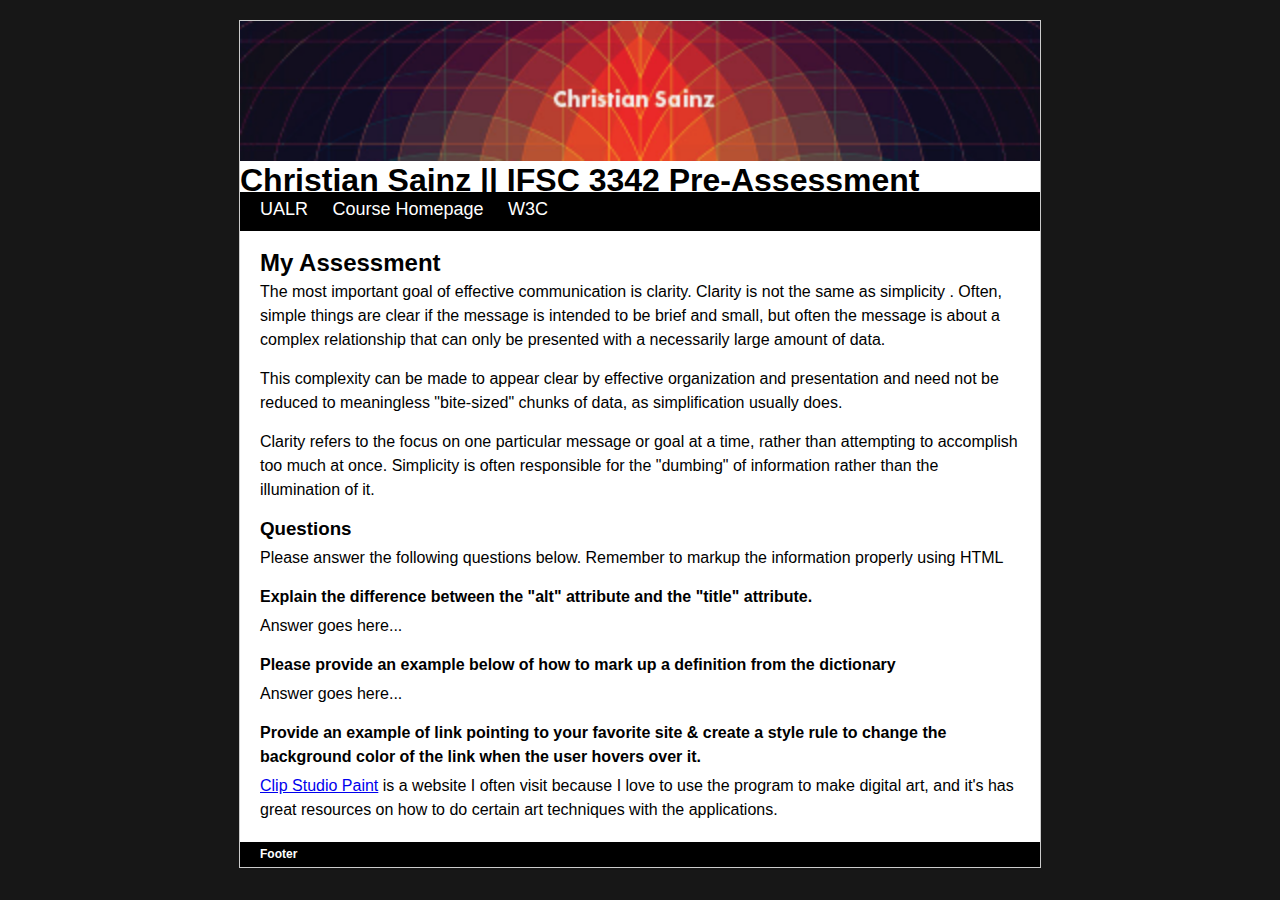
==== Pre-Assessment/index.html @ a4cb0b1f "Version 1.2.7" ====
<!doctype html>
<html lang="en">
<head>
    <!--This is the Character Set.-->
<meta charset="UTF-8">
<!--This is the description for the website.-->
<meta name="description" content="This is a skills pre-assessment for Mobile Web Development" />
<!--This is where you list the name of the author for the website.-->
<meta name="author" content="Christian Sainz"/>
<link rel="stylesheet" href="Assets/css/screen.css">
<title>IFSC 3342 Pre-Assessment</title>
</head>
<body>
<div id="container">
  <div id="header">
      <a href="Pre-Assessment/index.html"><img src="Assets/img/assessment_header2-01.png" height="140px" width="800px" /></a>
    <h1>Christian Sainz || IFSC 3342 Pre-Assessment</h1>
  </div>
  <div id="nav">
    <ul>
      <li><a href="http://ualr.edu">UALR</a></li>
      <li><a href="https://thomaswallace.net/course/mobile-web/spring-2018/">Course Homepage</a></li>
      <li><a href="http://www.w3.org/">W3C</a></li>
    </ul>
  </div>
  <div id="content">
    <h2>My Assessment</h2>
    <p>The most important goal of effective communication is clarity. Clarity is not the same as simplicity . Often, simple things are clear if the message is intended to be brief and small, but often the message is about a complex relationship that can only be presented with a necessarily large amount of data. </p>
    <p>This complexity can be made to appear clear by effective organization and presentation and need not be reduced to meaningless "bite-sized" chunks of data, as simplification usually does. </p>
    <p>Clarity refers to the focus on one particular message or goal at a time, rather than attempting to accomplish too much at once. Simplicity is often responsible for the "dumbing" of information rather than the illumination of it.</p>
    <h3>Questions</h3>
    <p>Please answer the following questions below. Remember to markup the information properly using HTML</p>
    <h4>Explain the difference between the &quot;alt&quot; attribute and the &quot;title&quot; attribute. </h4>
    <p>Answer goes here...</p>
    <h4>Please provide an example below of how to mark up a definition from the dictionary</h4>
    <p>Answer goes here...</p>
    <h4>Provide an example of link pointing to your favorite site &amp; create a style rule to change the background color of the link when the user hovers over it. </h4>
    <p><a id="special_link" href="https://www.clipstudio.net/en/">Clip Studio Paint</a> is a website I often visit because I love to use the program to make digital art, and it's has great resources on how to do certain art techniques with the applications.</p>
  </div>
  <div id="footer">
    <h6>Footer</h6>
  </div>
</div>
</body>
</html>
---- Pre-Assessment/Assets/css/screen.css ----
* {
	margin: 0px;
	padding: 0px;
}
/* The "*" sets CSS rules for the overall document.*/
body {
	text-align: center;
	font-family: "Trebuchet MS", Arial, Helvetica, sans-serif;
	background-image: url("Assets/img/bg-tile.jpg");
	background-color: #171717;
	font-size: 16px;
	line-height: 1.5em;
}
#container {
	max-width: 800px;
	margin-right: auto;
	margin-left: auto;
	text-align: left;
	background-color: #FFF;
	margin-top: 20px;
	border: 1px solid #CCC;
}
#header {
}
#header h1 a {
}
#nav {
	background-color: #000;
}
#nav ul {
	list-style-type: none;
	margin-left: 10px;
}
#nav ul li {
	display: inline;
	height: 35px;
	line-height: 35px;
}
#nav ul li a {
	display: inline-block;
	padding-right: 10px;
	padding-left: 10px;
	font-size: 18px;
}
#nav ul li a:link, #nav ul li a:visited {
	text-decoration: none;
	border-bottom-width: 4px;
	border-bottom-style: solid;
	border-bottom-color: #000;
	color: #FFF;
}
#nav ul li a:hover {
	border-bottom-width: 3px;
	border-bottom-style: solid;
	border-bottom-color: #CCC;
}
#content {
	margin: 20px;
}
#content p {
	margin-top: 5px;
	margin-bottom: 15px;
}
#footer {
	background-color: #000;
	color: #FFF;
	height: 25px;
}
#footer h6 {
	font-size: 12px;
	line-height: 25px;
	margin-right: 20px;
	margin-left: 20px;
}

#special_link a:hover{
	 background-color: #ec3928;
}
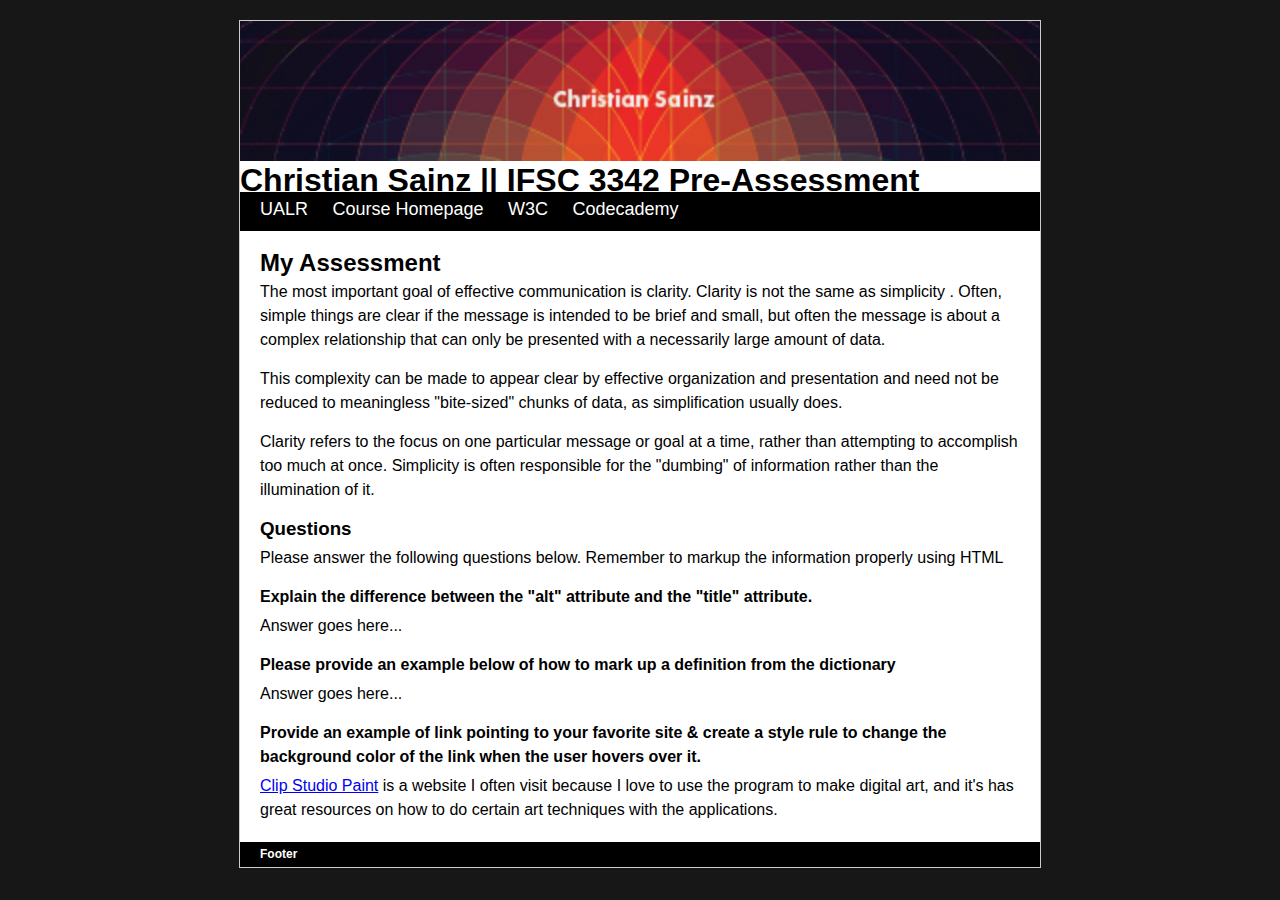
==== commit 80d0abe9: "Version 1.2.8" ====
--- a/Pre-Assessment/index.html
+++ b/Pre-Assessment/index.html
@@ -21,6 +21,7 @@
       <li><a href="http://ualr.edu">UALR</a></li>
       <li><a href="https://thomaswallace.net/course/mobile-web/spring-2018/">Course Homepage</a></li>
       <li><a href="http://www.w3.org/">W3C</a></li>
+      <li><a href="https://www.codecademy.com/">Codecademy</a></li>
     </ul>
   </div>
   <div id="content">
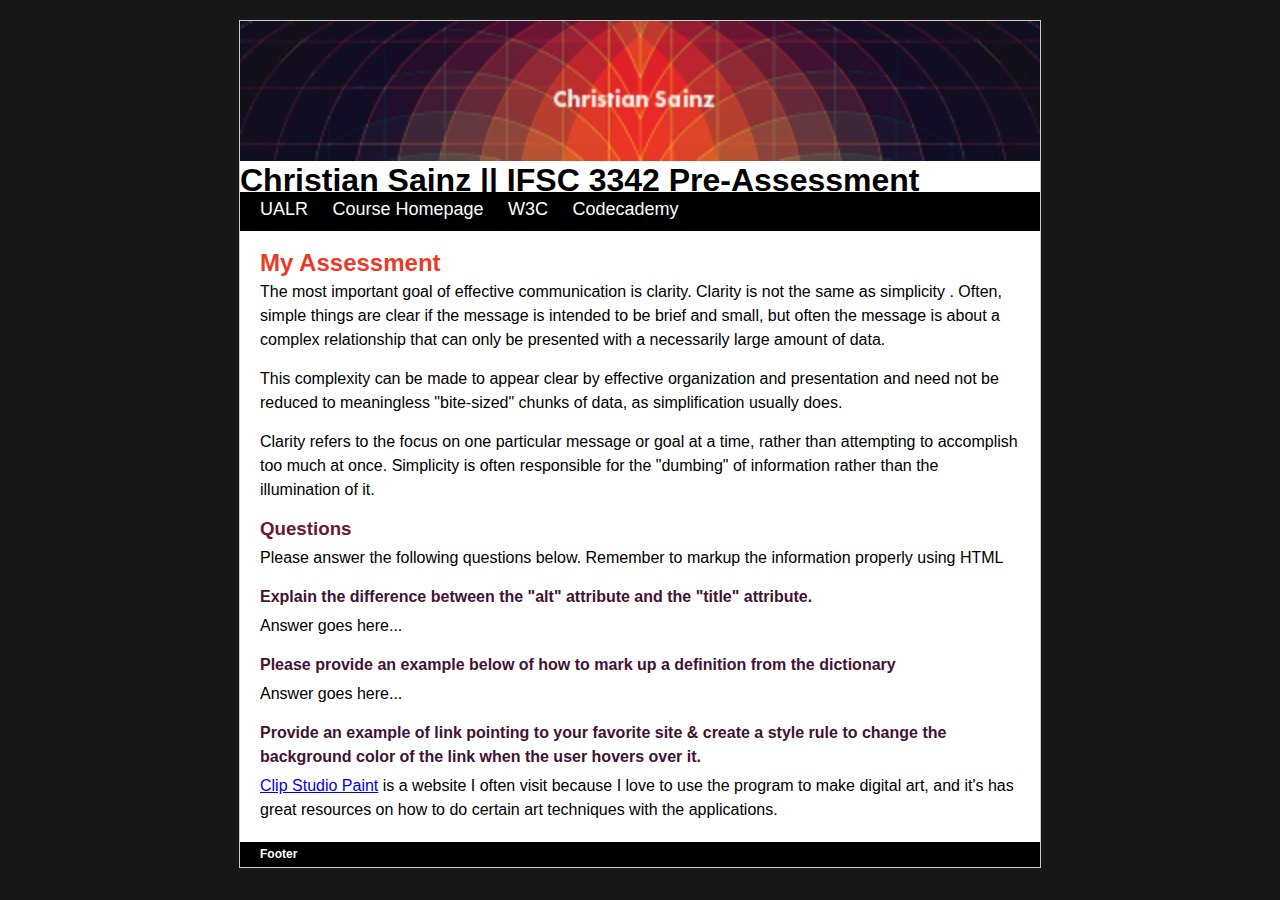
==== commit bcbcfbbb: "Version 1.2.9" ====
--- a/Pre-Assessment/index.html
+++ b/Pre-Assessment/index.html
@@ -18,10 +18,10 @@
   </div>
   <div id="nav">
     <ul>
-      <li><a href="http://ualr.edu">UALR</a></li>
-      <li><a href="https://thomaswallace.net/course/mobile-web/spring-2018/">Course Homepage</a></li>
-      <li><a href="http://www.w3.org/">W3C</a></li>
-      <li><a href="https://www.codecademy.com/">Codecademy</a></li>
+      <li><a href="http://ualr.edu" title="UALR">UALR</a></li>
+      <li><a href="https://thomaswallace.net/course/mobile-web/spring-2018/" title="Thomas Wallace">Course Homepage</a></li>
+      <li><a href="http://www.w3.org/" title="W3C">W3C</a></li>
+      <li><a href="https://www.codecademy.com/" title="Codecademy">Codecademy</a></li>
     </ul>
   </div>
   <div id="content">
--- a/Pre-Assessment/Assets/css/screen.css
+++ b/Pre-Assessment/Assets/css/screen.css
@@ -75,4 +75,21 @@
 
 #special_link a:hover{
 	 background-color: #ec3928;
+}
+
+.alert {
+	background-color: #ec3928;
+	color: white;
+}
+
+h2 {
+	color:#ec3928;
+}
+
+h3 {
+	color:#6d1734;
+}
+
+h4 {
+	color:#421233;
 }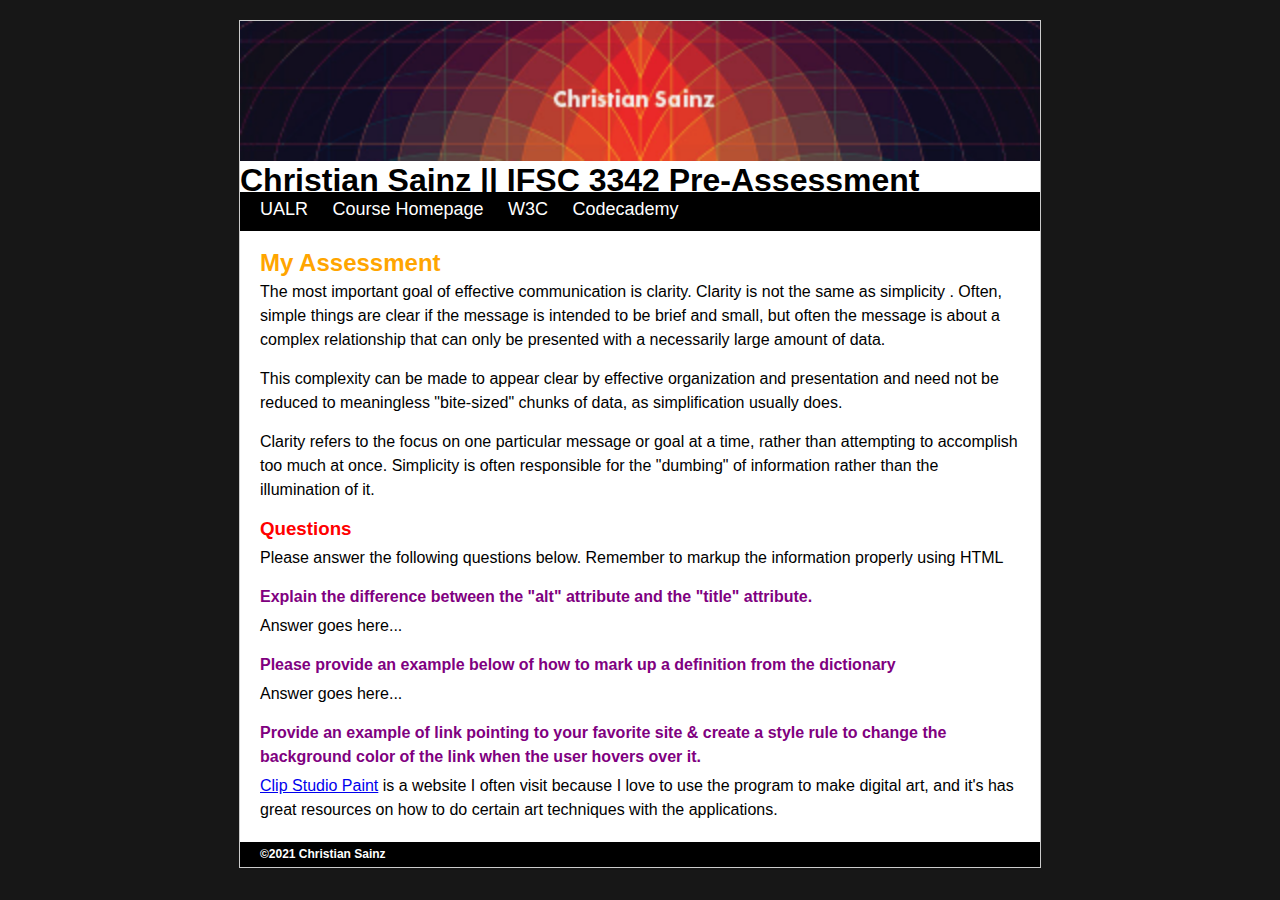
==== commit 6ac1681a: "Version 1.3.2" ====
--- a/Pre-Assessment/index.html
+++ b/Pre-Assessment/index.html
@@ -39,7 +39,7 @@
     <p><a id="special_link" href="https://www.clipstudio.net/en/">Clip Studio Paint</a> is a website I often visit because I love to use the program to make digital art, and it's has great resources on how to do certain art techniques with the applications.</p>
   </div>
   <div id="footer">
-    <h6>Footer</h6>
+    <h6>©2021 Christian Sainz</h6>
   </div>
 </div>
 </body>
--- a/Pre-Assessment/Assets/css/screen.css
+++ b/Pre-Assessment/Assets/css/screen.css
@@ -82,14 +82,14 @@
 	color: white;
 }
 
-h2 {
-	color:#ec3928;
+#content h2 {
+	color: orange;
 }
 
-h3 {
-	color:#6d1734;
+#content h3 {
+	color: red;
 }
 
-h4 {
-	color:#421233;
+#content h4 {
+	color: purple;
 }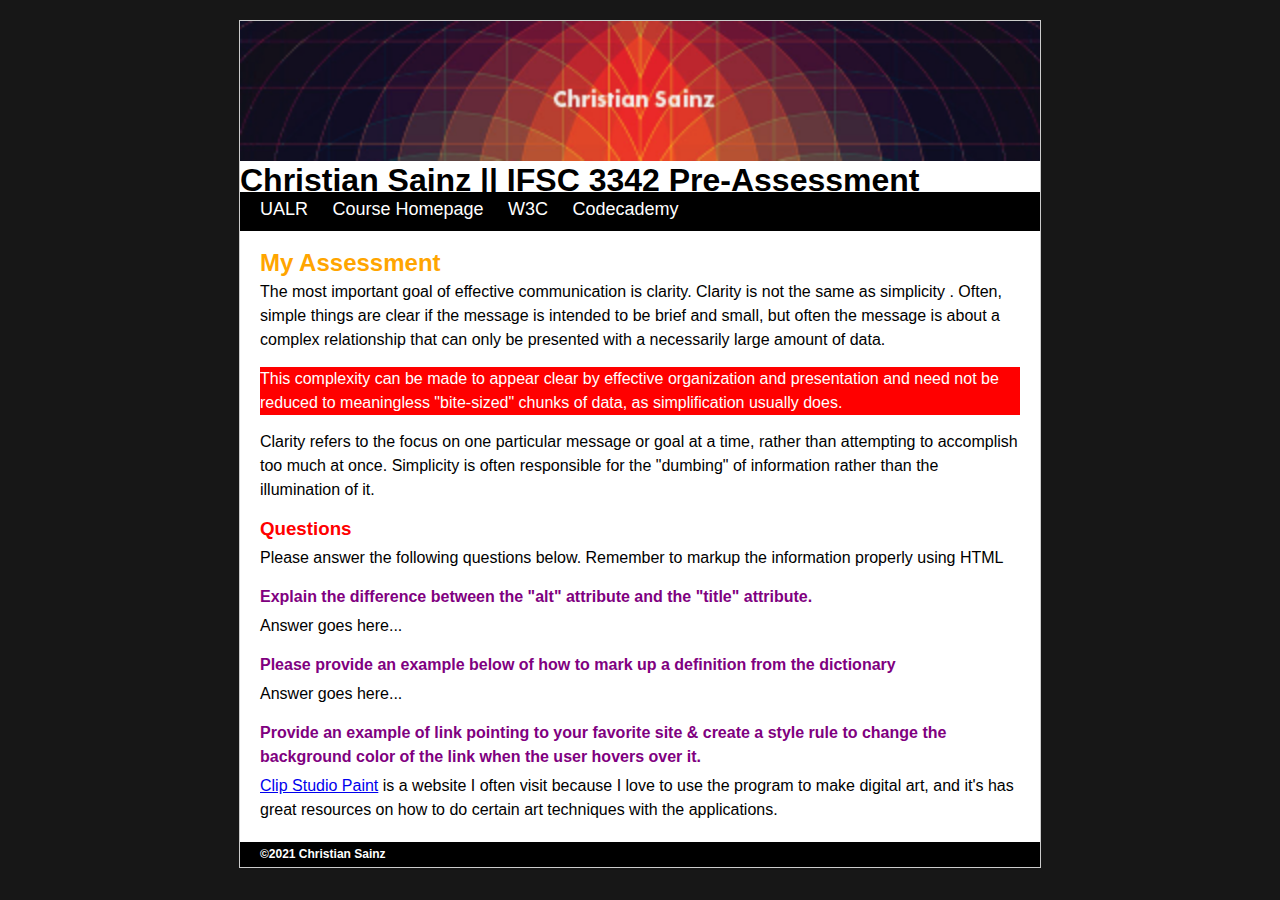
==== commit 5fc96b40: "Version 1.3.3" ====
--- a/Pre-Assessment/index.html
+++ b/Pre-Assessment/index.html
@@ -27,7 +27,7 @@
   <div id="content">
     <h2>My Assessment</h2>
     <p>The most important goal of effective communication is clarity. Clarity is not the same as simplicity . Often, simple things are clear if the message is intended to be brief and small, but often the message is about a complex relationship that can only be presented with a necessarily large amount of data. </p>
-    <p>This complexity can be made to appear clear by effective organization and presentation and need not be reduced to meaningless "bite-sized" chunks of data, as simplification usually does. </p>
+    <p class="alert">This complexity can be made to appear clear by effective organization and presentation and need not be reduced to meaningless "bite-sized" chunks of data, as simplification usually does. </p>
     <p>Clarity refers to the focus on one particular message or goal at a time, rather than attempting to accomplish too much at once. Simplicity is often responsible for the "dumbing" of information rather than the illumination of it.</p>
     <h3>Questions</h3>
     <p>Please answer the following questions below. Remember to markup the information properly using HTML</p>
--- a/Pre-Assessment/Assets/css/screen.css
+++ b/Pre-Assessment/Assets/css/screen.css
@@ -74,11 +74,11 @@
 }
 
 #special_link a:hover{
-	 background-color: #ec3928;
+	 background-color: orange;
 }
 
 .alert {
-	background-color: #ec3928;
+	background-color: red;
 	color: white;
 }
 
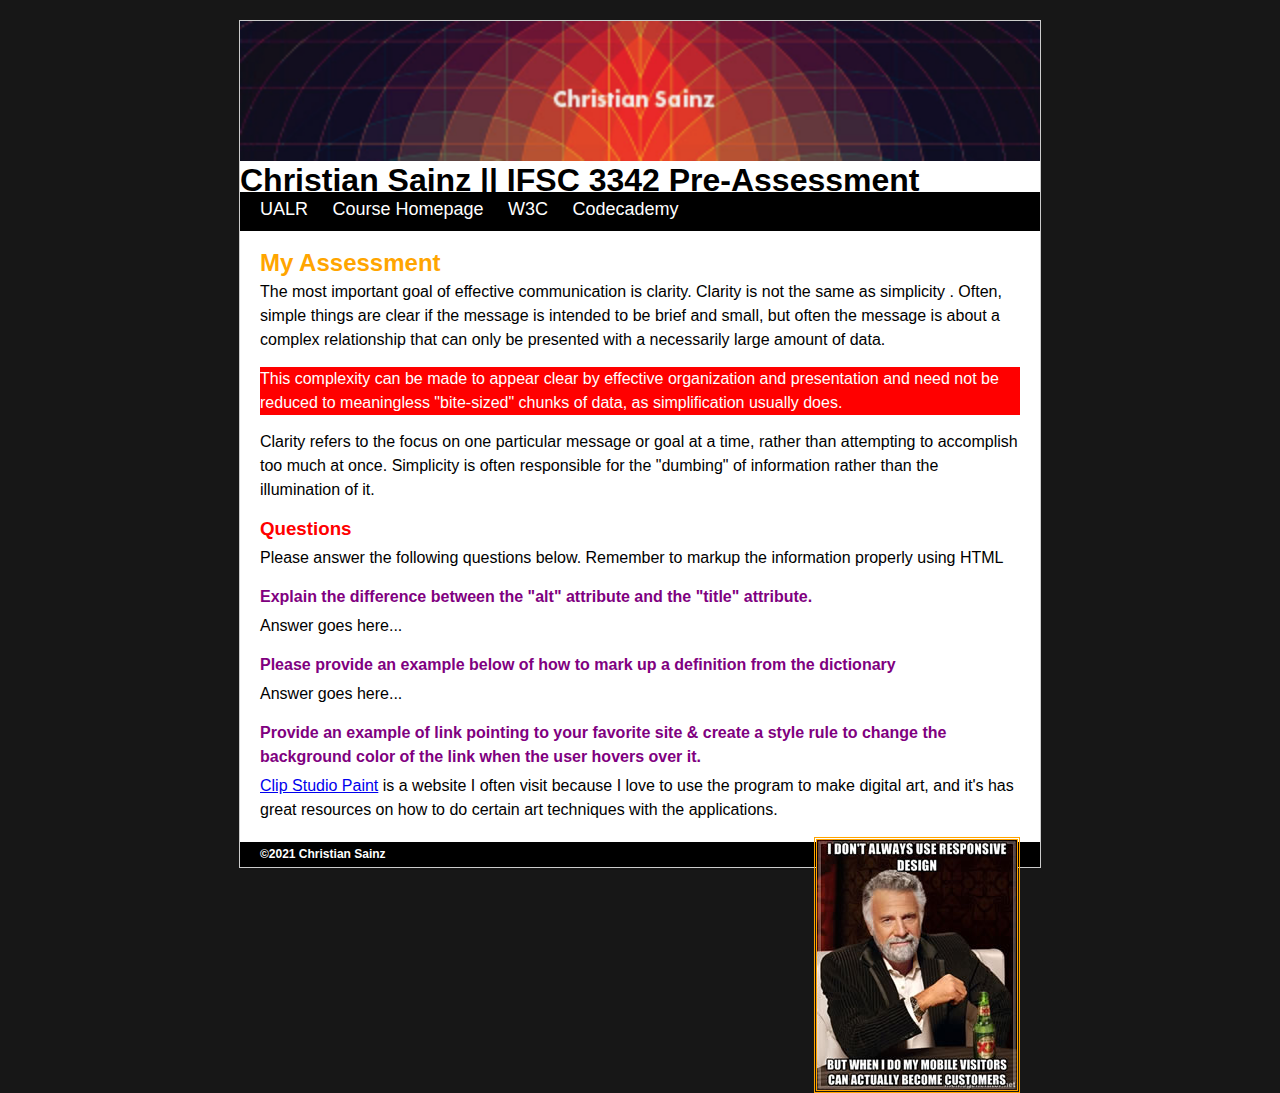
==== commit 82f8af1a: "Version 1.3.4" ====
--- a/Pre-Assessment/index.html
+++ b/Pre-Assessment/index.html
@@ -25,7 +25,7 @@
     </ul>
   </div>
   <div id="content">
-    <h2>My Assessment</h2>
+    <h2>My Assessment</h2> <!--Hey Thomas :D-->
     <p>The most important goal of effective communication is clarity. Clarity is not the same as simplicity . Often, simple things are clear if the message is intended to be brief and small, but often the message is about a complex relationship that can only be presented with a necessarily large amount of data. </p>
     <p class="alert">This complexity can be made to appear clear by effective organization and presentation and need not be reduced to meaningless "bite-sized" chunks of data, as simplification usually does. </p>
     <p>Clarity refers to the focus on one particular message or goal at a time, rather than attempting to accomplish too much at once. Simplicity is often responsible for the "dumbing" of information rather than the illumination of it.</p>
@@ -37,6 +37,7 @@
     <p>Answer goes here...</p>
     <h4>Provide an example of link pointing to your favorite site &amp; create a style rule to change the background color of the link when the user hovers over it. </h4>
     <p><a id="special_link" href="https://www.clipstudio.net/en/">Clip Studio Paint</a> is a website I often visit because I love to use the program to make digital art, and it's has great resources on how to do certain art techniques with the applications.</p>
+    <img src="Assets/img/content-image2.jpg" />
   </div>
   <div id="footer">
     <h6>©2021 Christian Sainz</h6>
--- a/Pre-Assessment/Assets/css/screen.css
+++ b/Pre-Assessment/Assets/css/screen.css
@@ -92,4 +92,10 @@
 
 #content h4 {
 	color: purple;
+}
+
+#content img{
+	float: right;
+	border-style: double;
+	border-color:  orange;
 }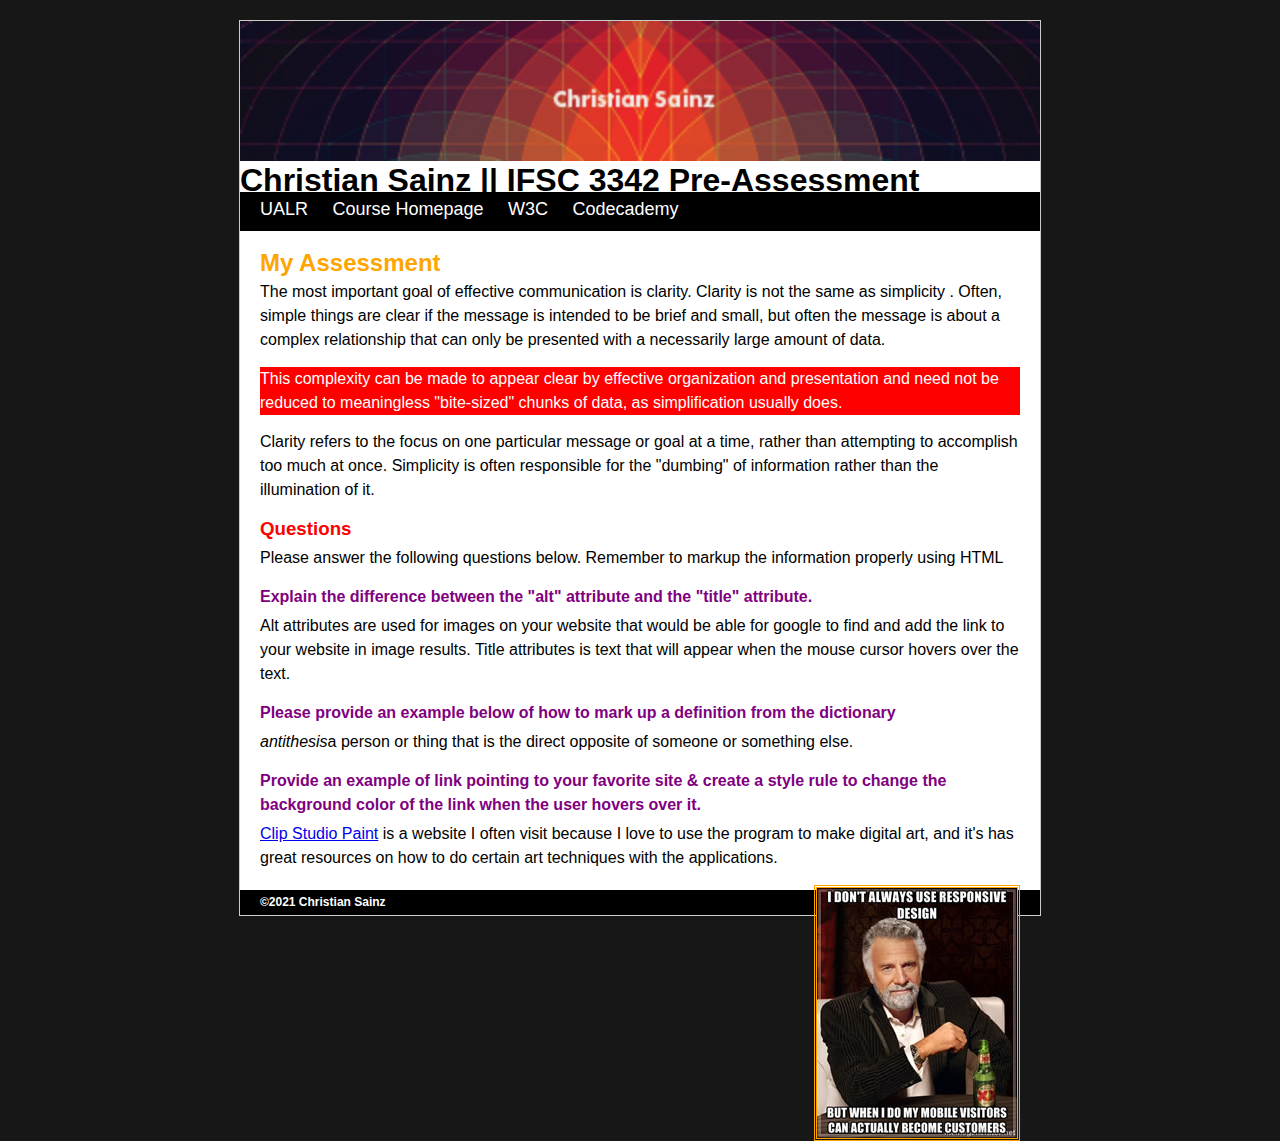
==== commit 0807af5e: "Version 1.3.5" ====
--- a/Pre-Assessment/index.html
+++ b/Pre-Assessment/index.html
@@ -32,9 +32,9 @@
     <h3>Questions</h3>
     <p>Please answer the following questions below. Remember to markup the information properly using HTML</p>
     <h4>Explain the difference between the &quot;alt&quot; attribute and the &quot;title&quot; attribute. </h4>
-    <p>Answer goes here...</p>
+    <p>Alt attributes are used for images on your website that would be able for google to find and add the link to your website in image results. Title attributes is text that will appear when the mouse cursor hovers over the text.</p>
     <h4>Please provide an example below of how to mark up a definition from the dictionary</h4>
-    <p>Answer goes here...</p>
+    <p><dfn>antithesis</dfn>a person or thing that is the direct opposite of someone or something else. </p>
     <h4>Provide an example of link pointing to your favorite site &amp; create a style rule to change the background color of the link when the user hovers over it. </h4>
     <p><a id="special_link" href="https://www.clipstudio.net/en/">Clip Studio Paint</a> is a website I often visit because I love to use the program to make digital art, and it's has great resources on how to do certain art techniques with the applications.</p>
     <img src="Assets/img/content-image2.jpg" />
--- a/Pre-Assessment/Assets/css/screen.css
+++ b/Pre-Assessment/Assets/css/screen.css
@@ -94,7 +94,7 @@
 	color: purple;
 }
 
-#content img{
+#content img {
 	float: right;
 	border-style: double;
 	border-color:  orange;
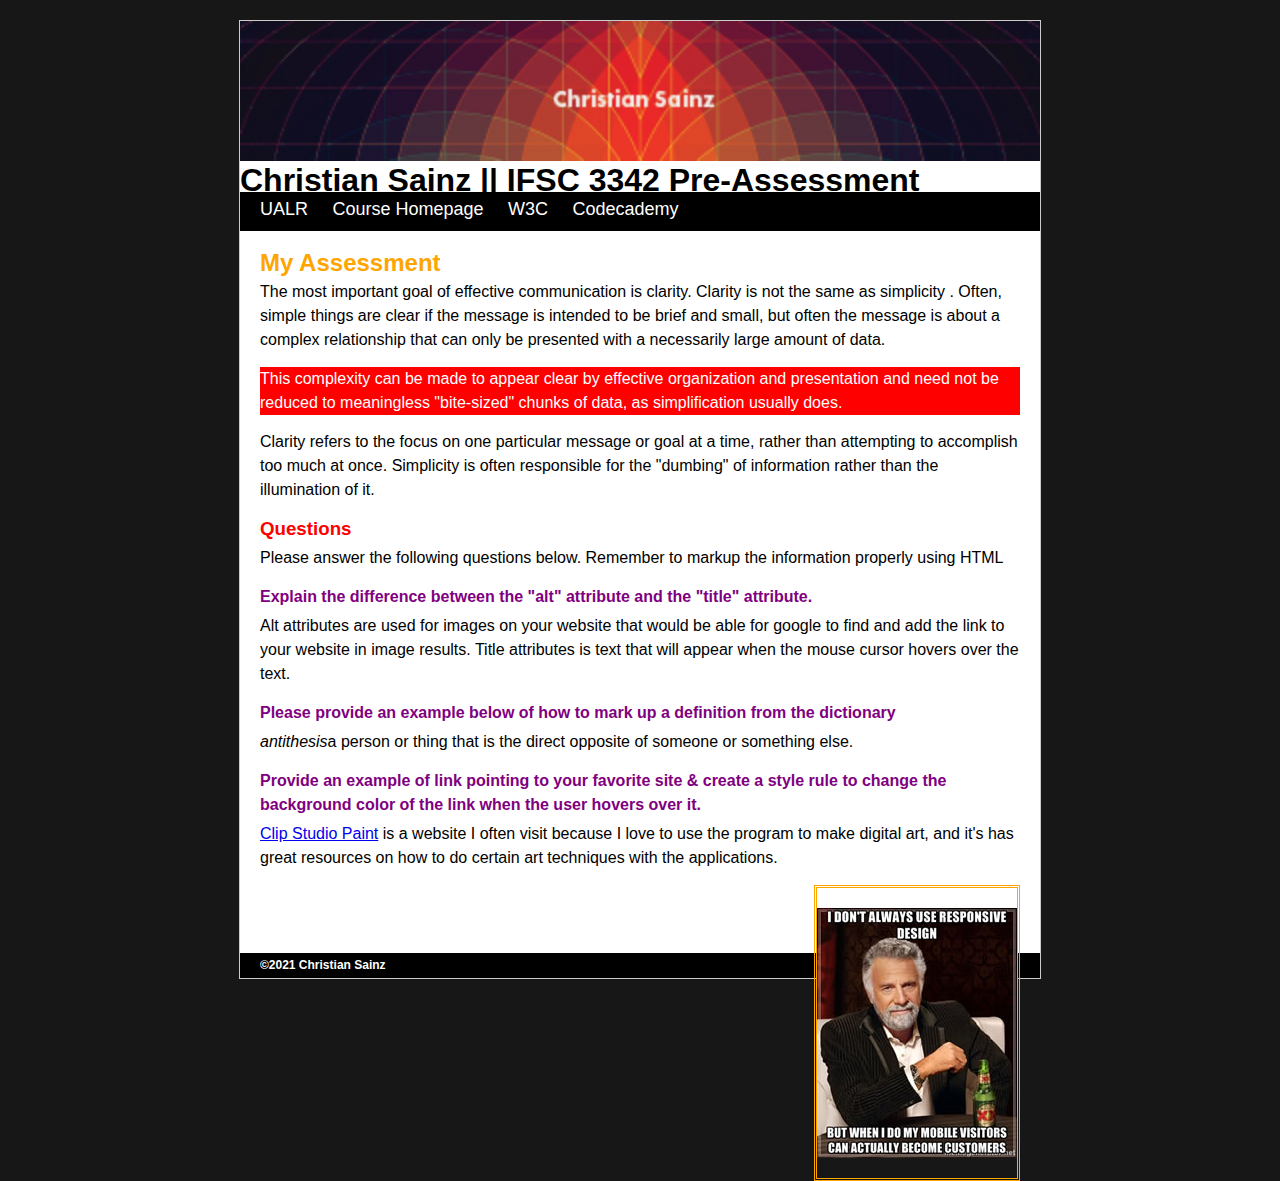
==== commit 3fdb6775: "1.3.6" ====
--- a/Pre-Assessment/index.html
+++ b/Pre-Assessment/index.html
@@ -38,6 +38,8 @@
     <h4>Provide an example of link pointing to your favorite site &amp; create a style rule to change the background color of the link when the user hovers over it. </h4>
     <p><a id="special_link" href="https://www.clipstudio.net/en/">Clip Studio Paint</a> is a website I often visit because I love to use the program to make digital art, and it's has great resources on how to do certain art techniques with the applications.</p>
     <img src="Assets/img/content-image2.jpg" />
+    <br>
+    <br>
   </div>
   <div id="footer">
     <h6>©2021 Christian Sainz</h6>
--- a/Pre-Assessment/Assets/css/screen.css
+++ b/Pre-Assessment/Assets/css/screen.css
@@ -98,4 +98,6 @@
 	float: right;
 	border-style: double;
 	border-color:  orange;
+	padding-top: 20px;
+	padding-bottom: 20px;
 }